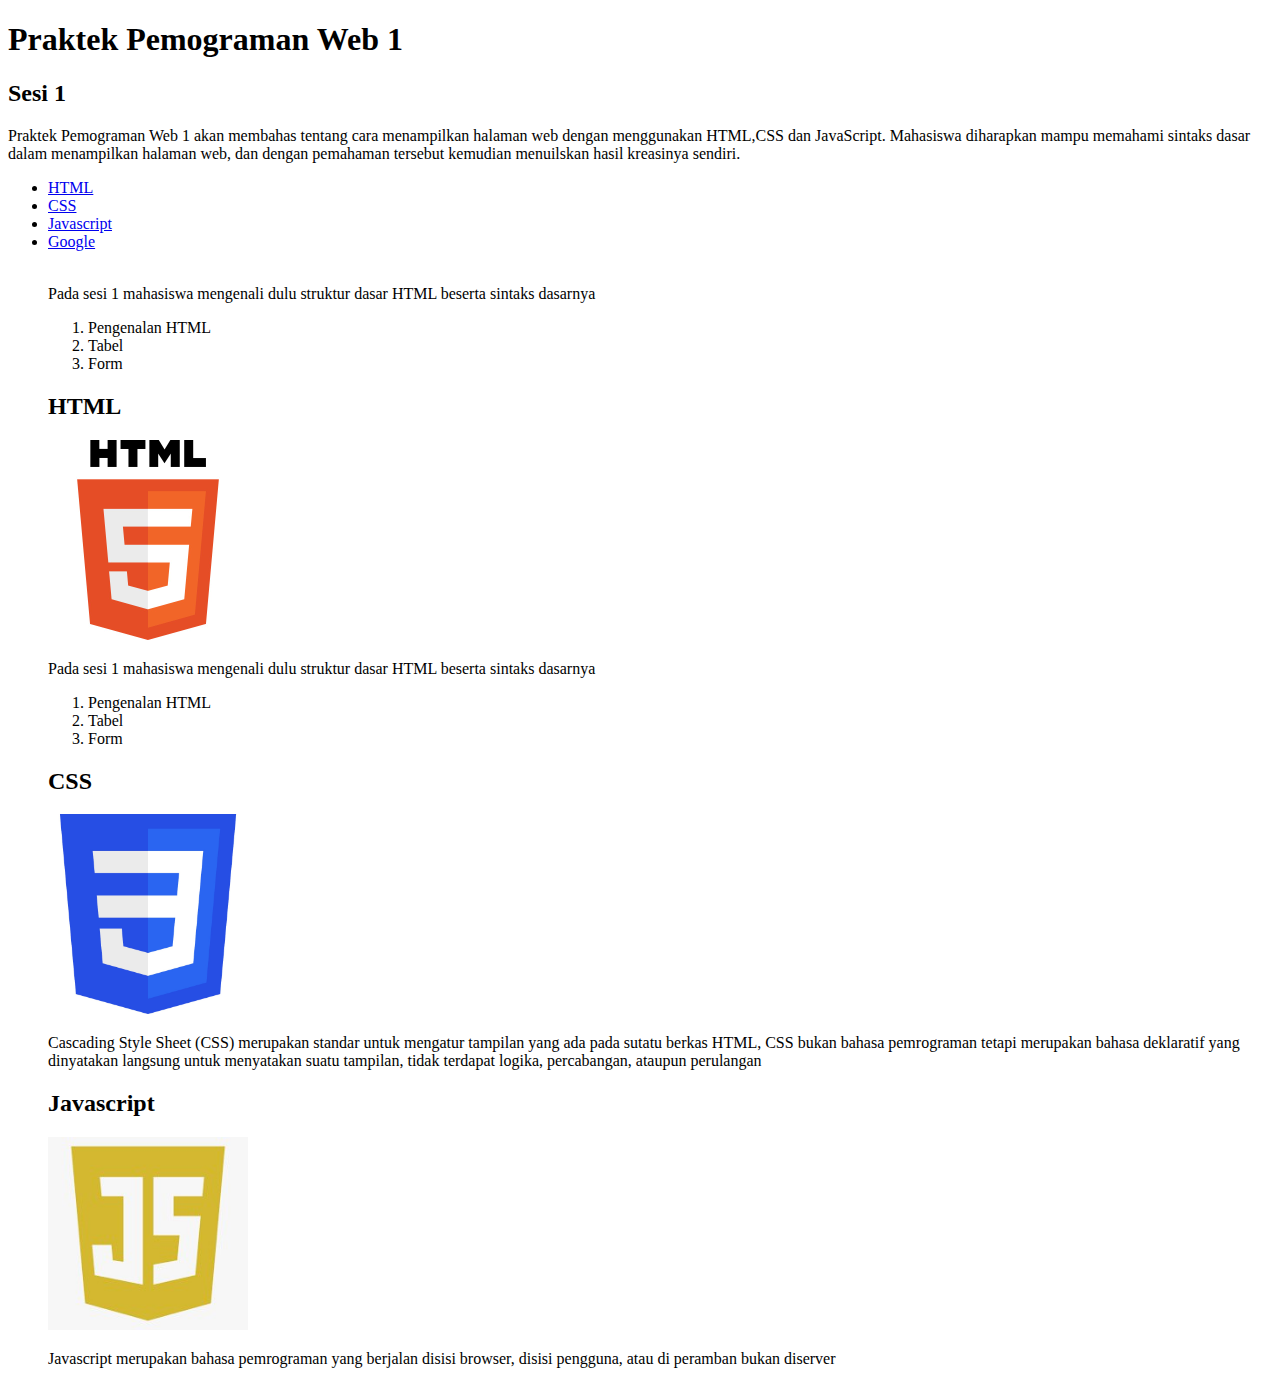
==== sesi-1/index.html @ 2ab0583b "kode sesuai modul 1-4" ====
<!DOCTYPE html>
<html lang="en">
<head>
    <meta charset="UTF-8">
    <meta name="viewport" content="width=device-width, initial-scale=1.0">
    <title>Praktek Pemograman Web 1 </title>
</head>

<body>
    <h1>Praktek Pemograman Web 1</h1>
    <h2>Sesi 1</h2>
    <p>Praktek Pemograman Web 1 akan membahas tentang cara menampilkan 
        halaman web dengan menggunakan HTML,CSS dan
        JavaScript. Mahasiswa diharapkan mampu memahami sintaks dasar dalam 
        menampilkan halaman web, dan dengan 
        pemahaman tersebut kemudian menuilskan hasil kreasinya sendiri.</p>
    
        
    <ul>
        <li><a href="#html"> HTML</a></li>
        <LI><a href="#css"> CSS</a> </LI>
        <li><a href="#javascript"> Javascript</a></li>
        <li><a href="https://google.com" target="_blank">Google</a></li>

    <img src="logo-uniska.jpg" alt="">
    
    <p>Pada sesi 1 mahasiswa mengenali dulu struktur dasar HTML beserta 
    sintaks dasarnya</p>

    <ol>
        <li>Pengenalan HTML</li>
        <li>Tabel</li>
        <li>Form</li>
    </ol>
    <h2 id="html">HTML</h2> 
    <img  
    src="Html.jpg"  
    alt="HTML logo" 
    width="200px" 
    height="auto"> 
 
    <p>Pada sesi 1 mahasiswa mengenali dulu struktur dasar HTML beserta sintaks dasarnya</p> 
 
    <ol> 
      <li>Pengenalan HTML</li> 
      <li>Tabel</li> 
      <li>Form</li> 
    </ol> 
 
    <H2 id="css">CSS</H2> 
    <img  
    src="CSS.jpg"  
    alt="CSS logo" 
    width="200px" 
    height="auto"> 
    <p>Cascading Style Sheet (CSS) merupakan standar untuk mengatur tampilan yang ada pada sutatu 
      berkas HTML, CSS bukan bahasa pemrograman tetapi merupakan bahasa deklaratif yang dinyatakan langsung untuk  menyatakan suatu tampilan, tidak 
      terdapat logika, percabangan, ataupun perulangan 
    </p> 
 
    <h2 id="javascript">Javascript</h2> 
    <img  
    src="javascript.jpg"  
    alt="Javascript logo" 
    width="200px" 
    height="auto"> 
    <p>Javascript merupakan bahasa pemrograman yang berjalan disisi browser, disisi pengguna, atau di peramban bukan diserver</p>

</body>

</html>
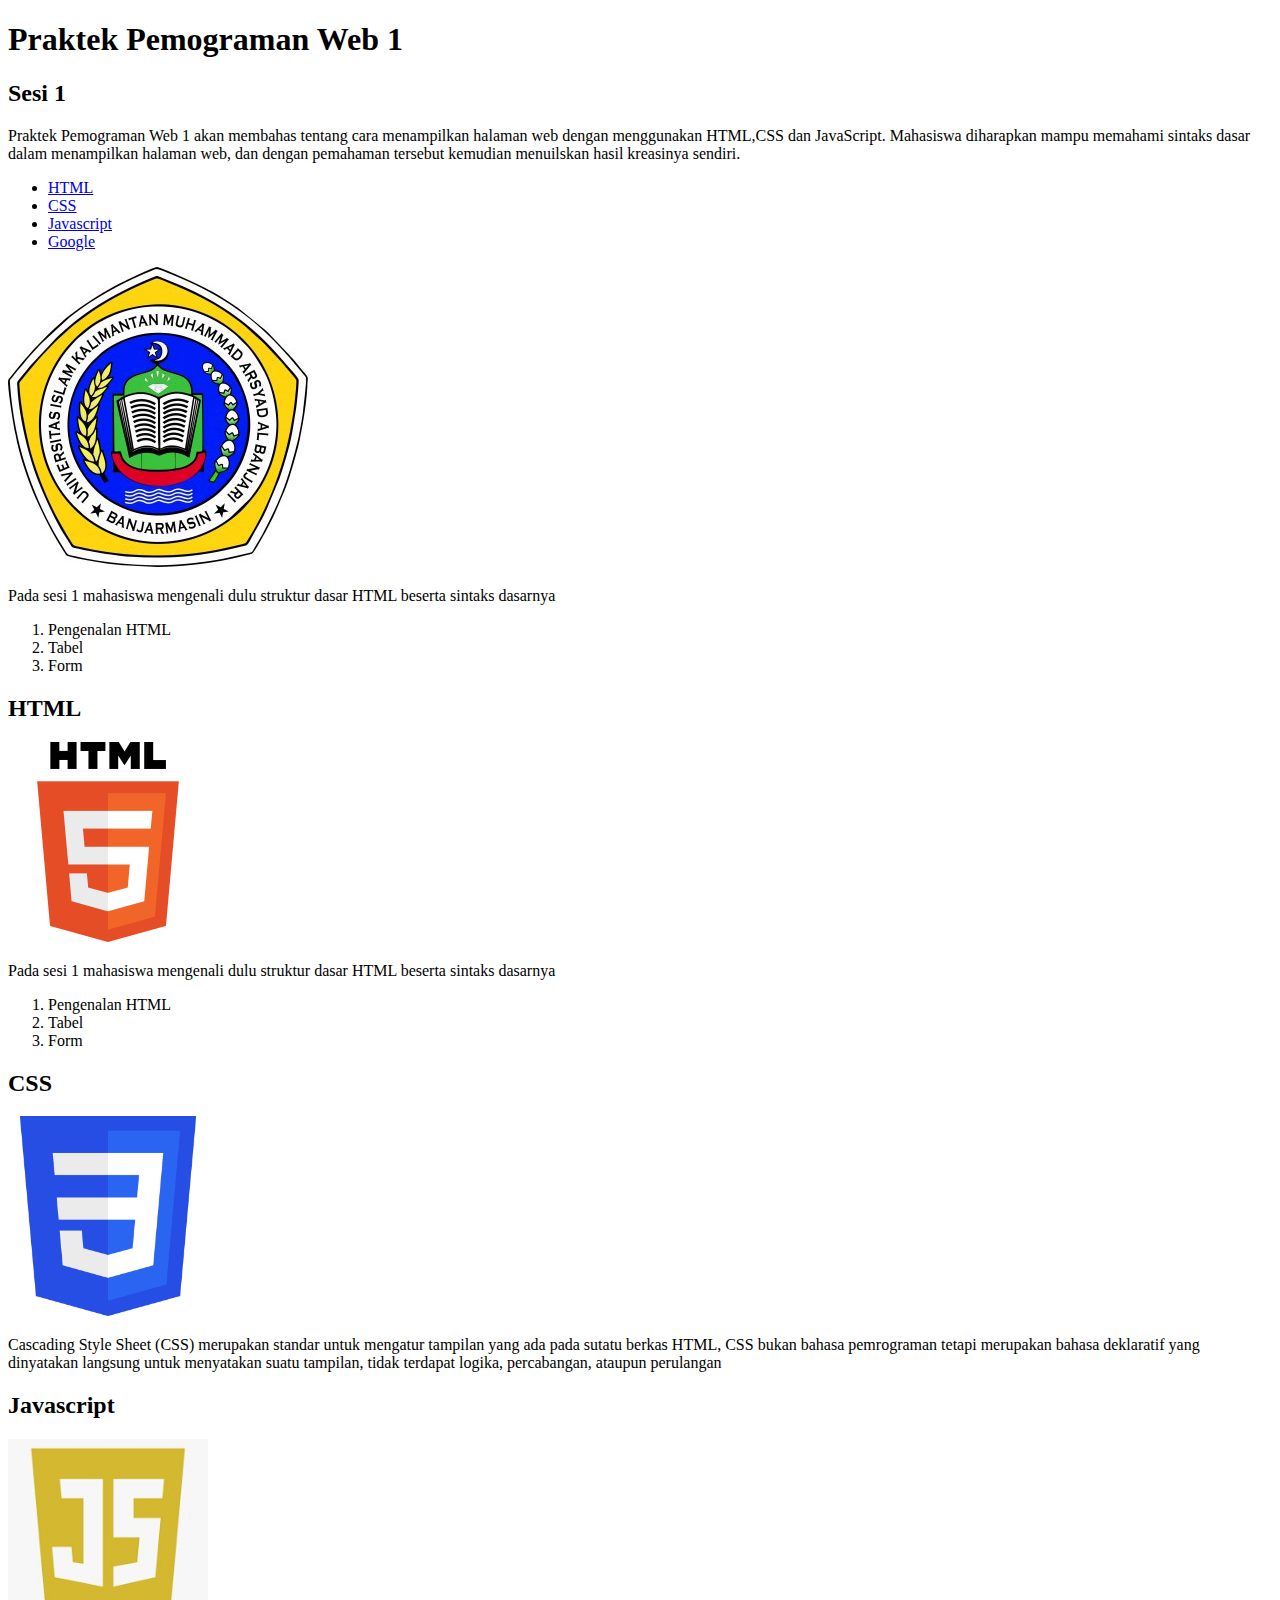
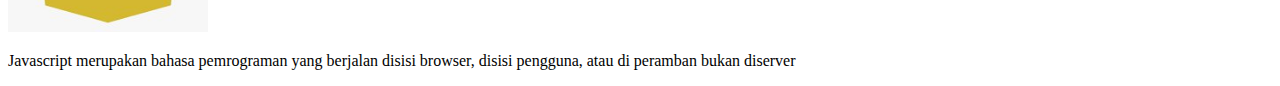
==== commit cfe353d0: "Add files via upload" ====
--- a/sesi-1/index.html
+++ b/sesi-1/index.html
@@ -21,8 +21,9 @@
         <LI><a href="#css"> CSS</a> </LI>
         <li><a href="#javascript"> Javascript</a></li>
         <li><a href="https://google.com" target="_blank">Google</a></li>
+    </ul>
 
-    <img src="logo-uniska.jpg" alt="">
+    <img src="logo uniska.jpg" alt="">
     
     <p>Pada sesi 1 mahasiswa mengenali dulu struktur dasar HTML beserta 
     sintaks dasarnya</p>
